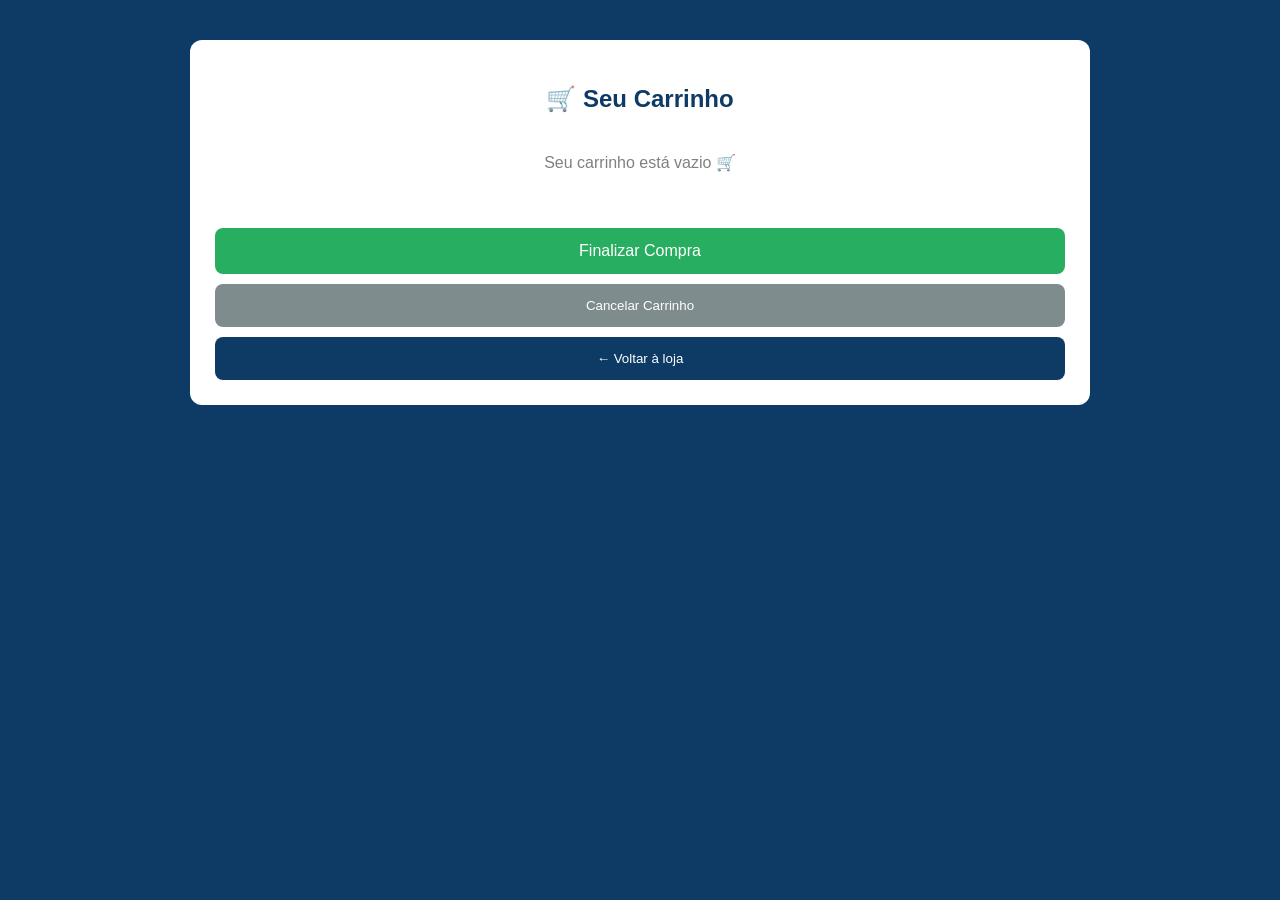
==== carrinho.html @ efd20aa8 "Add files via upload" ====
<!DOCTYPE html>
<html lang="pt-br">
<head>
<meta charset="UTF-8">
<title>Carrinho</title>
<link rel="stylesheet" href="style.css">

<style>
body {
    font-family: Arial;
    margin: 0;
    background: #0D3B66;
}

/* CAIXA CENTRAL */
.container {
    max-width: 850px;
    margin: 40px auto;
    background: white;
    padding: 25px;
    border-radius: 12px;
}

/* TÍTULO */
h2 {
    text-align: center;
    color: #0D3B66;
}

/* LISTA DO CARRINHO */
.item {
    display: flex;
    justify-content: space-between;
    align-items: center;
    background: #f3f3f3;
    padding: 12px;
    margin: 10px 0;
    border-radius: 8px;
    border-left: 5px solid #0D3B66;
}

/* BOTÃO REMOVER */
.remover {
    background: #e74c3c;
    color: white;
    border: none;
    padding: 8px 12px;
    border-radius: 5px;
    cursor: pointer;
}

.remover:hover {
    background: #c0392b;
}

/* BOTÃO FINALIZAR */
.finalizar {
    width: 100%;
    margin-top: 20px;
    padding: 14px;
    background: #27ae60;
    color: white;
    border: none;
    border-radius: 8px;
    font-size: 16px;
    cursor: pointer;
}

.finalizar:hover {
    background: #1e8449;
}

/* BOTÃO CANCELAR */
.cancelar {
    width: 100%;
    margin-top: 10px;
    padding: 14px;
    background: #7f8c8d;
    color: white;
    border: none;
    border-radius: 8px;
    cursor: pointer;
}

.cancelar:hover {
    background: #5f6a6a;
}

/* VAZIO */
.vazio {
    text-align: center;
    color: gray;
    padding: 20px;
}
.voltar-loja {
    width: 100%;
    margin-top: 10px;
    padding: 14px;
    background: #0D3B66;
    color: white;
    border: none;
    border-radius: 8px;
    cursor: pointer;
}

.voltar-loja:hover {
    background: #092c4d;
}
</style>

</head>

<body>

<div class="container">

    <h2>🛒 Seu Carrinho</h2>

    <div id="lista"></div>

    <button class="finalizar" onclick="finalizarCompra()">
        Finalizar Compra
    </button>

    <button class="cancelar" onclick="cancelarCarrinho()">
        Cancelar Carrinho
    </button>

    <a href="index.html">
    <button class="voltar-loja">← Voltar à loja</button>
    </a>

</div>

<script>
let carrinho = JSON.parse(localStorage.getItem("carrinho")) || [];

function renderizar() {
    let html = "";

    if (carrinho.length === 0) {
        html = "<p class='vazio'>Seu carrinho está vazio 🛒</p>";
    } else {

        carrinho.forEach((item, index) => {
            html += `
            <div class="item">
                <div>
                    <strong>${item.nome}</strong><br>
                    R$ ${item.preco}
                </div>

                <button class="remover" onclick="removerItem(${index})">
                    Remover
                </button>
            </div>
            `;
        });

    }

    document.getElementById("lista").innerHTML = html;
}

function removerItem(index) {
    carrinho.splice(index, 1);
    localStorage.setItem("carrinho", JSON.stringify(carrinho));
    renderizar();
}

function cancelarCarrinho() {
    carrinho = [];
    localStorage.removeItem("carrinho");
    renderizar();
    alert("Carrinho cancelado!");
}

function finalizarCompra() {
    if (carrinho.length === 0) {
        alert("Seu carrinho está vazio!");
        return;
    }

    carrinho = [];
    localStorage.removeItem("carrinho");
    renderizar();

    alert("Compra finalizada com sucesso! 🎉");
}

renderizar();
</script>

</body>
</html>
---- style.css ----
.body{
    display: grid;
    grid-template-areas:      /* organização das colunas*/
        "header header"
        "aside main"
        "footer footer";
    grid-template-rows: 180px auto 180px;
    grid-template-columns: 1fr 4fr;
}
.header{
    grid-area: header;
    background-color: #0D3B66;
}

.main{
    grid-area: main;
    background-color: #FAF0CA;
}

.aside{
    grid-area: aside;
    background-color: #FAF0CA;
}

.footer{
    text-align: center;
    padding: 15px;
    grid-area: footer;
    background-color:#124d84f4;
}

@media only screen and (max-width: 850px) {
    .body{
        grid-template-areas: 
            "header"
            "aside"
            "main"
            "footer";
        grid-template-rows: auto; 
        grid-template-columns: 1fr;
    }
}

@media only screen and (max-width: 450px) {
    .body{
        grid-template-areas: 
            "header"
            "main"
            "footer";
        grid-template-rows: auto;
        grid-template-columns: 1fr;
        font-size: small;
    }

    aside{
        display: none;
    }
}

.card{
    display: flex;
    flex-direction: column;
    justify-content: space-between;
    padding: 20px;
    align-items: center;
    border: rgb(255, 255, 255) 2px solid;
    background-color: #eae1b9c6;  
    width: 100%;
    max-width: 300px;
    height: auto; 
    border-radius: 10px;
    text-align: center;
    margin: 10px;
}

.imagem_produto{
    width: 100%;
    max-width: 200px;
    height: auto;
}

.d_produto{
    font-size: 18px;
    margin: 10px 0;
}

.p_produto{
    font-size: 20px;
    font-weight: bold;
}

button{
    background-color: #0D3B66;
    border: none;
    padding: 10px;
    color: white;
    border-radius: 5px;
    cursor: pointer;
}

.mae{
    display: flex;
    flex-wrap: wrap;
    justify-content: center;
    gap: 20px;
}

.secao{                               /* caixas subtitulos*/
    background-color: #0f4271db;
    padding: 1px;
    margin: 20px 0;
    border-radius: 10px;
    text-align: center;
    font-size: 16px;
}

.secao h2{
    color: #FAF0CA;   
}

html, body {
    margin: 0;
    padding: 0;
    box-sizing: border-box;
}



.btn-cadastro {
    position: absolute;
    top: 20px;
    left: 20px;
    background-color: #0D3B66;
    color: rgb(255, 255, 255);
    border: none;
    padding: 10px;
    border-radius: 5px;
    cursor: pointer;
}

.btn-cadastro:hover {
    background-color: #0D3B66;
}

.popup {  /* sobre o fundo d qnd cadastrar */
    display: none;
    position: fixed;
    top: 0;
    left: 0;
    width: 100%;
    height: 100%;

    background-color: rgba(0,0,0,0.5);
}

.popup-conteudo {
    background-color: #FAF0CA;
    width: 300px;
    padding: 20px;
    color: #092c4d;
    border-radius: 10px;
    margin: 100px auto; 
}

.fechar {
    float: right;
    font-size: 25px;
    cursor: pointer;
}

.btn-cadastro {
    position: absolute;
    top: 15px;
    left: 15px;
    width: 50px;
    height: 50px;
    border-radius: 50%; 
    cursor: pointer;
    border: 2px solid white;
}
.btn-cadastro:hover {
    transform: scale(1.1);
    transition: 0.3s;
}

.cadastro-body {
    display: flex;
    justify-content: center;
    align-items: center;
    height: 100vh;
    background: #0D3B66;
    font-family: Arial, sans-serif;
}

.cadastro-container {
    background: white;
    padding: 30px;
    border-radius: 10px;
    width: 300px;
    box-shadow: 0 5px 15px rgba(0,0,0,0.2);
    text-align: center;
}

.cadastro-container h2 {
    margin-bottom: 20px;
    color: #0D3B66;
}

.input-box {
    text-align: left;
    margin-bottom: 15px;
}

.input-box label {
    font-size: 14px;
}

.input-box input {
    width: 100%;
    padding: 8px;
    margin-top: 5px;
    border: 1px solid #ccc;
    border-radius: 5px;
}

.input-box input:focus {
    border-color: #0D3B66;
    outline: none;
}

.btn {
    width: 100%;
    padding: 10px;
    background: #0D3B66;
    color: white;
    border: none;
    border-radius: 5px;
    cursor: pointer;
}

.btn:hover {
    background: #092c4d;
}

.voltar {
    display: block;
    margin-top: 15px;
    text-decoration: none;
    color: #0D3B66;
    font-size: 14px;
}
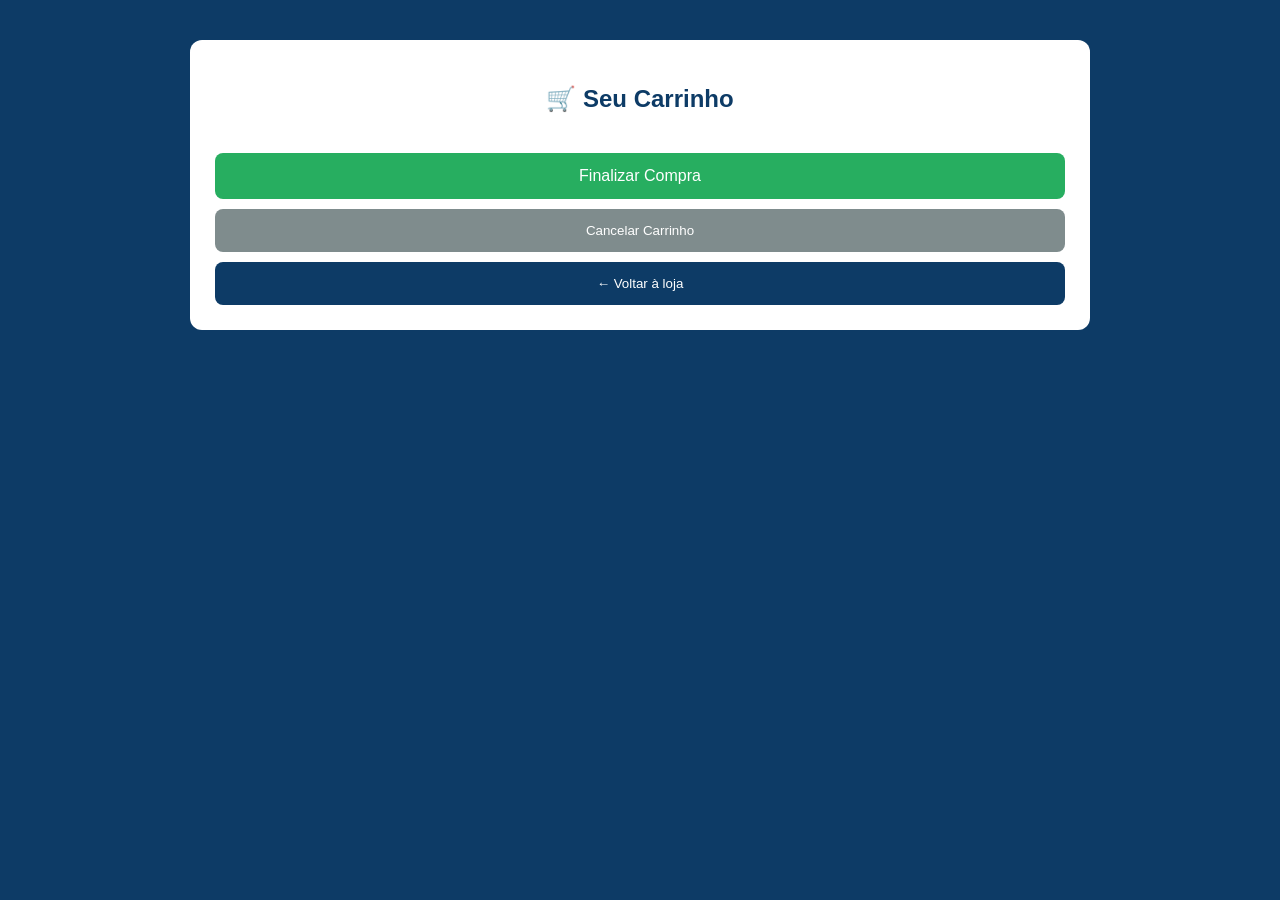
==== commit 2f8607bd: "Add files via upload" ====
--- a/carrinho.html
+++ b/carrinho.html
@@ -12,7 +12,6 @@
     background: #0D3B66;
 }
 
-/* CAIXA CENTRAL */
 .container {
     max-width: 850px;
     margin: 40px auto;
@@ -21,13 +20,11 @@
     border-radius: 12px;
 }
 
-/* TÍTULO */
 h2 {
     text-align: center;
     color: #0D3B66;
 }
 
-/* LISTA DO CARRINHO */
 .item {
     display: flex;
     justify-content: space-between;
@@ -39,7 +36,6 @@
     border-left: 5px solid #0D3B66;
 }
 
-/* BOTÃO REMOVER */
 .remover {
     background: #e74c3c;
     color: white;
@@ -53,7 +49,6 @@
     background: #c0392b;
 }
 
-/* BOTÃO FINALIZAR */
 .finalizar {
     width: 100%;
     margin-top: 20px;
@@ -70,7 +65,6 @@
     background: #1e8449;
 }
 
-/* BOTÃO CANCELAR */
 .cancelar {
     width: 100%;
     margin-top: 10px;
@@ -86,12 +80,7 @@
     background: #5f6a6a;
 }
 
-/* VAZIO */
-.vazio {
-    text-align: center;
-    color: gray;
-    padding: 20px;
-}
+
 .voltar-loja {
     width: 100%;
     margin-top: 10px;
@@ -136,12 +125,7 @@
 let carrinho = JSON.parse(localStorage.getItem("carrinho")) || [];
 
 function renderizar() {
-    let html = "";
-
-    if (carrinho.length === 0) {
-        html = "<p class='vazio'>Seu carrinho está vazio 🛒</p>";
-    } else {
-
+    let html = ""; {
         carrinho.forEach((item, index) => {
             html += `
             <div class="item">
@@ -176,16 +160,12 @@
 }
 
 function finalizarCompra() {
-    if (carrinho.length === 0) {
-        alert("Seu carrinho está vazio!");
-        return;
-    }
 
     carrinho = [];
     localStorage.removeItem("carrinho");
     renderizar();
 
-    alert("Compra finalizada com sucesso! 🎉");
+    alert("Compra finalizada!");
 }
 
 renderizar();
--- a/style.css
+++ b/style.css
@@ -19,7 +19,7 @@
 
 .aside{
     grid-area: aside;
-    background-color: #FAF0CA;
+    background-color: #ece1b5;
 }
 
 .footer{
@@ -118,49 +118,13 @@
     color: #FAF0CA;   
 }
 
-html, body {
+html, body {    /* dxa a tela cheia*/
     margin: 0;
     padding: 0;
     box-sizing: border-box;
 }
 
 
-
-.btn-cadastro {
-    position: absolute;
-    top: 20px;
-    left: 20px;
-    background-color: #0D3B66;
-    color: rgb(255, 255, 255);
-    border: none;
-    padding: 10px;
-    border-radius: 5px;
-    cursor: pointer;
-}
-
-.btn-cadastro:hover {
-    background-color: #0D3B66;
-}
-
-.popup {  /* sobre o fundo d qnd cadastrar */
-    display: none;
-    position: fixed;
-    top: 0;
-    left: 0;
-    width: 100%;
-    height: 100%;
-
-    background-color: rgba(0,0,0,0.5);
-}
-
-.popup-conteudo {
-    background-color: #FAF0CA;
-    width: 300px;
-    padding: 20px;
-    color: #092c4d;
-    border-radius: 10px;
-    margin: 100px auto; 
-}
 
 .fechar {
     float: right;
@@ -238,14 +202,32 @@
     cursor: pointer;
 }
 
-.btn:hover {
+.btn:hover {                  /*dxa escuro o btn*/
     background: #092c4d;
 }
 
 .voltar {
     display: block;
-    margin-top: 15px;
+    margin-top: 15px;         /* espaço entr as margins*/
     text-decoration: none;
-    color: #0D3B66;
-    font-size: 14px;
+    color: #0D3B66;        /* cor texto*/
+    font-size: 14px;         /*tamannho plvra*/
+}
+.botao{
+    display: inline-block;
+    padding: 6px 15px;
+    margin-left: 12px;
+    background-color: #0D3B66;
+    border-radius: 5px;
+    text-align: center;
+    letter-spacing: 2px;
+    text-decoration: none;
+    color: #FAF0CA;
+    font-weight: bold;
+    cursor: pointer;
+}
+.linkp{                      /*n dx azul*/
+    text-decoration: none;
+    color: #FAF0CA;
+    display: contents;
 }
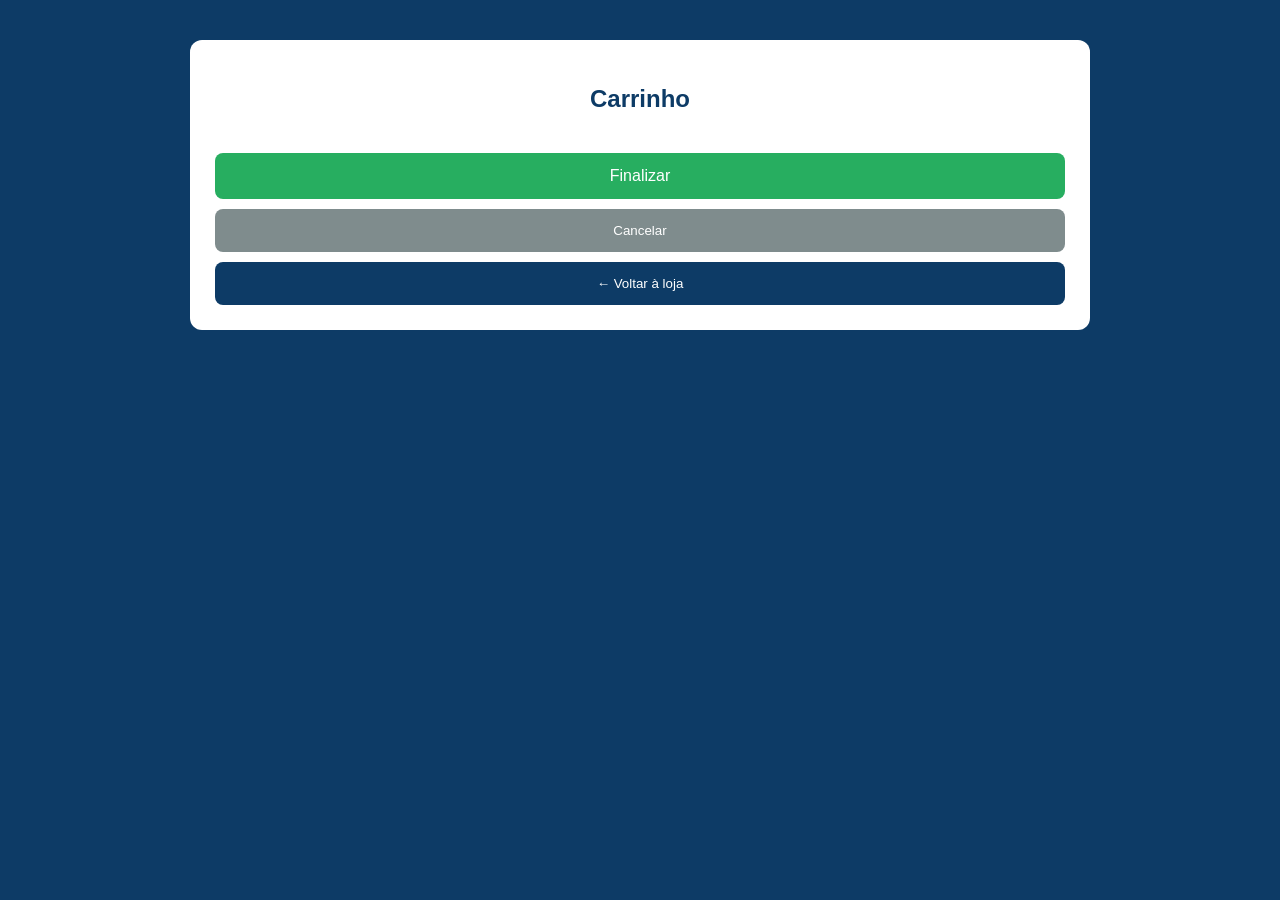
==== commit 56cac51a: "Add files via upload" ====
--- a/carrinho.html
+++ b/carrinho.html
@@ -103,16 +103,16 @@
 
 <div class="container">
 
-    <h2>🛒 Seu Carrinho</h2>
+    <h2>Carrinho</h2>
 
     <div id="lista"></div>
 
     <button class="finalizar" onclick="finalizarCompra()">
-        Finalizar Compra
+        Finalizar
     </button>
 
     <button class="cancelar" onclick="cancelarCarrinho()">
-        Cancelar Carrinho
+        Cancelar
     </button>
 
     <a href="index.html">
